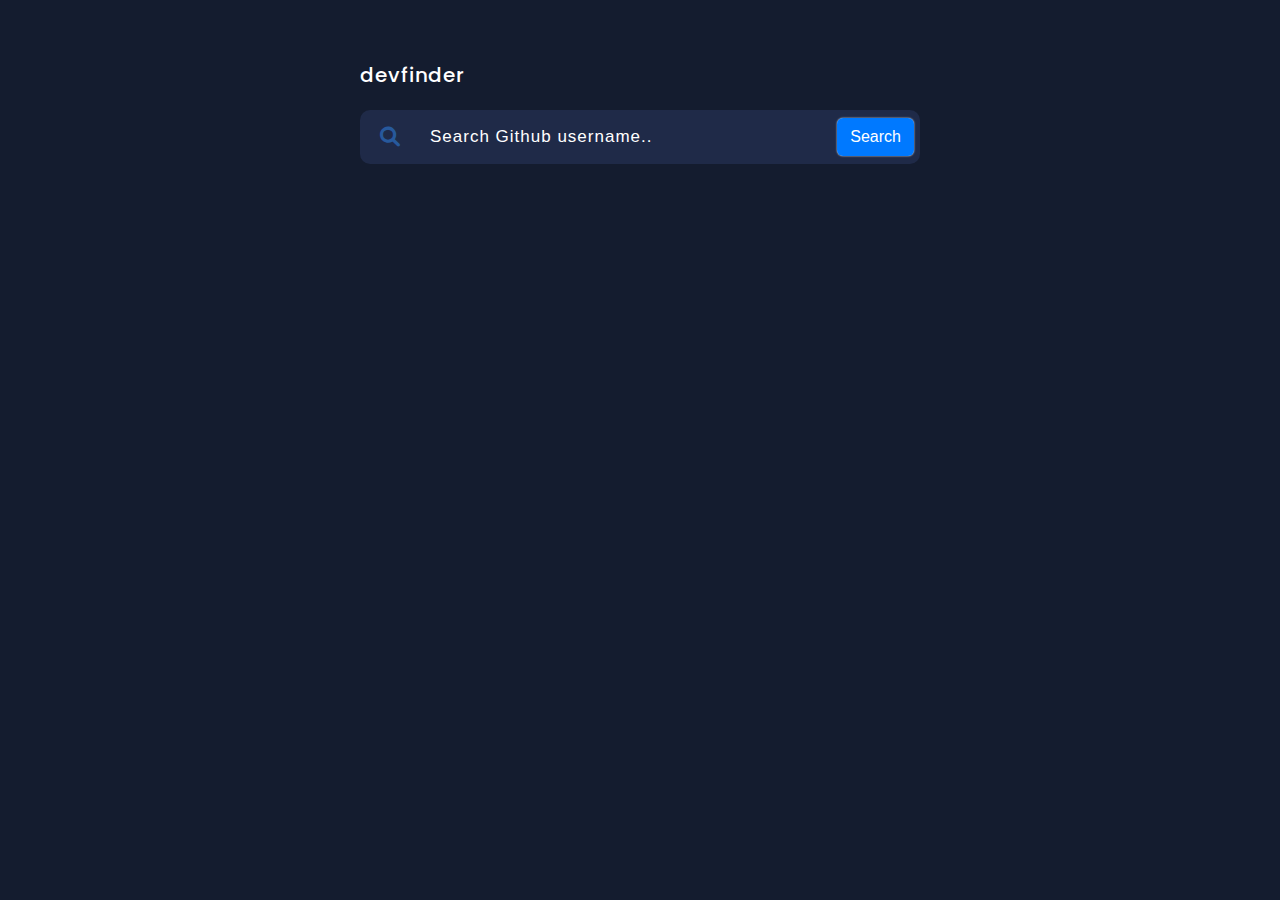
==== Day 11 - Search Github Profile/index.html @ 0b3161e0 "carousel slider multiply item and github profile" ====
<!DOCTYPE html>
<html lang="en">
<head>
    <meta charset="UTF-8">
    <meta http-equiv="X-UA-Compatible" content="IE=edge">
    <meta name="viewport" content="width=device-width, initial-scale=1.0">
    <link rel="stylesheet" href="https://cdnjs.cloudflare.com/ajax/libs/font-awesome/6.0.0/css/all.min.css" integrity="sha512-9usAa10IRO0HhonpyAIVpjrylPvoDwiPUiKdWk5t3PyolY1cOd4DSE0Ga+ri4AuTroPR5aQvXU9xC6qOPnzFeg==" crossorigin="anonymous" referrerpolicy="no-referrer" />
    <link rel="shortcut icon" href="https://image.shutterstock.com/image-vector/challenge-emblem-stylized-text-vector-260nw-1524875759.jpg" type="image/x-icon">
    <link rel="stylesheet" href="./main.css">
    <title>Day 11 - Search Github Profile</title>
</head>
<body>
    
    <div class="container">
        <h2>devfinder</h2>
        <div class="search">
            <div class="icon-search">
                <i class="fa-solid fa-magnifying-glass"></i>
            </div>
            <form action="" class="form">
                <input type="text" placeholder="Search Github username..." class="input-search">
            </form>
            <button class="btn-search">Search</button>
        </div>

        <div class="main-content">

        </div>
    </div>

    <script src="./main.js"></script>
</body>
</html>
---- Day 11 - Search Github Profile/main.css ----
@import url("https://fonts.googleapis.com/css2?family=Lato:ital,wght@0,300;0,400;0,700;0,900;1,300;1,400;1,700&family=Poppins:ital,wght@0,200;0,300;0,400;0,500;0,600;0,700;1,200;1,300;1,400;1,500;1,600;1,700&display=swap");

* {
	margin: 0;
	padding: 0;
	box-sizing: border-box;
}

html {
	font-size: 62.5%;
	font-family: "Poppins", sans-serif;
}

body {
	background-color: #141c2f;
}

.container {
	margin: 20px auto 0;
	width: 600px;
	padding: 20px;
}

h2 {
	padding: 20px 0;
	font-size: 2rem;
	color: white;
	letter-spacing: 1px;
	font-weight: 500;
}

.search {
	display: flex;
	width: 100%;
	padding: 8px 6px 8px 20px;
	justify-content: flex-start;
	align-items: center;
	background-color: #1f2a48;
	border-radius: 10px;
}

.icon-search {
	font-size: 2rem;
	color: #27599c;
	padding-right: 20px;
}

form {
    flex: 1;
}

input.input-search {
	flex: 1;
	background-color: transparent;
	outline: none;
	border: none;
	height: 100%;
	color: white;
	font-size: 1.7rem;
	padding: 0 10px;
}

::-webkit-input-placeholder {
	/* Edge */
	color: white;
	font-weight: 300;
}

:-ms-input-placeholder {
	/* Internet Explorer 10-11 */
	color: white;
	font-weight: 300;
}

::placeholder {
	font-weight: 300;
	color: white;
	letter-spacing: 1px;
}

button.btn-search {
	/* height: 100%; */
	padding: 10px 13px;
	border-radius: 6px;
	outline: none;
	border: none;
	background-color: #0079ff;
	color: white;
	box-shadow: 0px 0px 1.8px 0px white;
    cursor: pointer;
    font-size: 1.6rem;
}
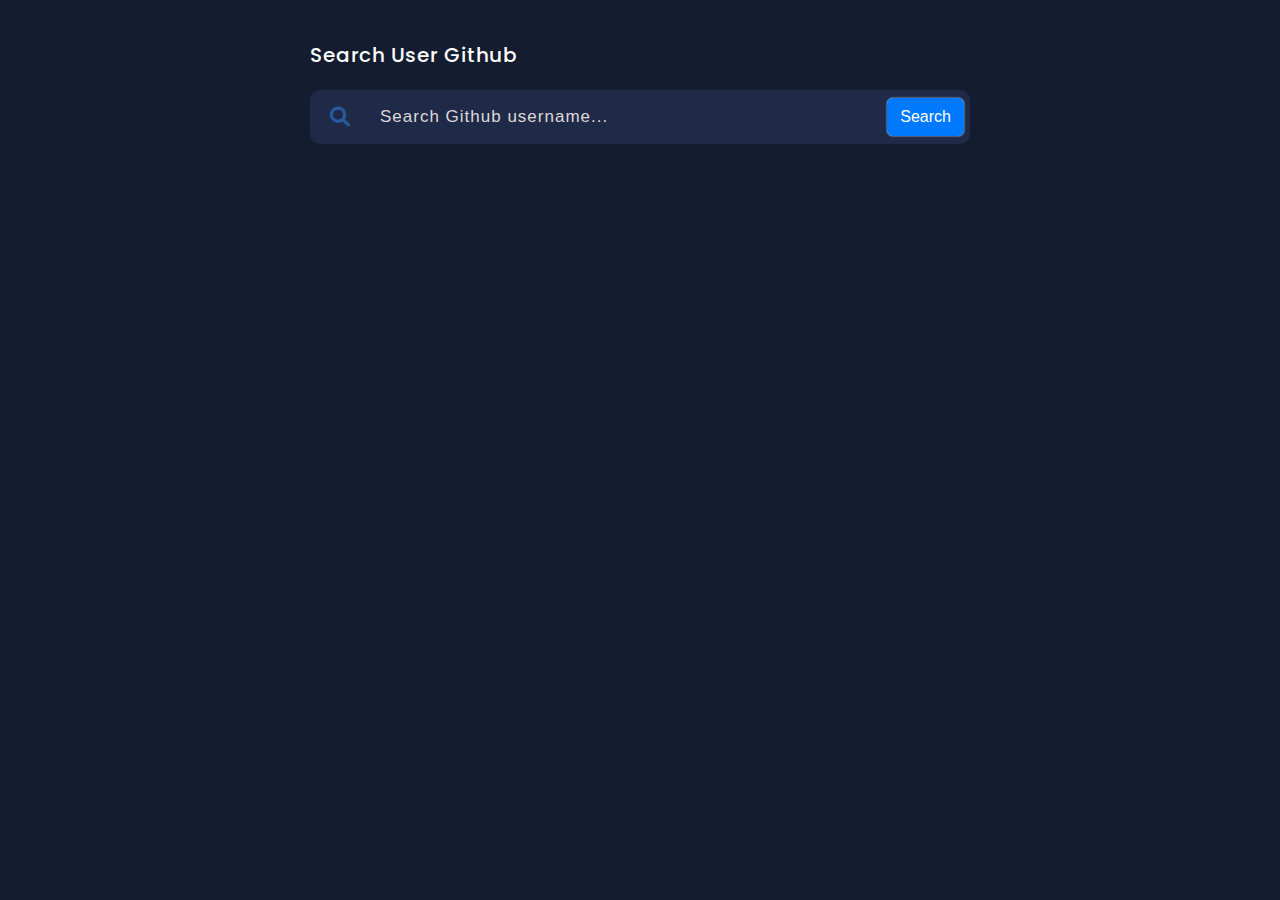
==== commit 3972291d: "day 11 - search github user" ====
--- a/Day 11 - Search Github Profile/index.html
+++ b/Day 11 - Search Github Profile/index.html
@@ -12,7 +12,7 @@
 <body>
     
     <div class="container">
-        <h2>devfinder</h2>
+        <h2>Search User Github</h2>
         <div class="search">
             <div class="icon-search">
                 <i class="fa-solid fa-magnifying-glass"></i>
@@ -23,9 +23,7 @@
             <button class="btn-search">Search</button>
         </div>
 
-        <div class="main-content">
-
-        </div>
+        <div class="main-content"></div>
     </div>
 
     <script src="./main.js"></script>
--- a/Day 11 - Search Github Profile/main.css
+++ b/Day 11 - Search Github Profile/main.css
@@ -16,13 +16,13 @@
 }
 
 .container {
-	margin: 20px auto 0;
-	width: 600px;
+	margin: 10px auto 0;
+	width: 700px;
 	padding: 20px;
 }
 
 h2 {
-	padding: 20px 0;
+	padding: 10px 0 20px;
 	font-size: 2rem;
 	color: white;
 	letter-spacing: 1px;
@@ -46,7 +46,7 @@
 }
 
 form {
-    flex: 1;
+	flex: 1;
 }
 
 input.input-search {
@@ -58,6 +58,7 @@
 	color: white;
 	font-size: 1.7rem;
 	padding: 0 10px;
+	width: 100%;
 }
 
 ::-webkit-input-placeholder {
@@ -74,7 +75,7 @@
 
 ::placeholder {
 	font-weight: 300;
-	color: white;
+	color: rgb(223, 215, 215);
 	letter-spacing: 1px;
 }
 
@@ -87,6 +88,151 @@
 	background-color: #0079ff;
 	color: white;
 	box-shadow: 0px 0px 1.8px 0px white;
-    cursor: pointer;
-    font-size: 1.6rem;
-}
+	cursor: pointer;
+	font-size: 1.6rem;
+}
+
+.main-content {
+	background-color: #1f2a48;
+	margin-top: 20px;
+	border-radius: 10px;
+}
+
+.card-success,
+.card-error {
+	padding: 40px 30px;
+	display: flex;
+}
+
+.img {
+	width: 100px;
+	height: 100px;
+	border-radius: 50%;
+	overflow: hidden;
+	margin-right: 25px;
+}
+
+.content {
+	flex: 1;
+	display: flex;
+	flex-direction: column;
+}
+
+img.avatar {
+	width: 100%;
+	height: 100%;
+	border-radius: 50%;
+	object-fit: cover;
+}
+
+.header {
+	display: flex;
+	justify-content: space-between;
+	align-items: center;
+	margin-bottom: 5px;
+}
+
+h2.name {
+	font-size: 2rem;
+	padding: 0;
+	margin: 0;
+	letter-spacing: 1.3px;
+	font-weight: 500;
+}
+
+.time {
+	font-size: 1.5rem;
+	color: #d7d0d0;
+	font-weight: 300;
+	letter-spacing: 1.1px;
+}
+
+.bio {
+	font-size: 1.6rem;
+	padding: 10px 0 15px 0;
+	color: #7e88a3;
+	font-weight: 400;
+	letter-spacing: 0.1px;
+}
+
+.information {
+	display: flex;
+	justify-content: space-around;
+	background-color: #141c2f;
+	padding: 10px 10px;
+	border-radius: 10px;
+	margin-top: 10px;
+}
+
+.information-item {
+	color: #8e9093;
+	font-size: 1.5rem;
+	display: flex;
+	flex-direction: column;
+	align-items: flex-start;
+}
+
+.information-item span {
+	color: white;
+	font-size: 2.4rem;
+	font-weight: 700;
+	margin-top: 2px;
+}
+
+h5.title-login {
+	font-size: 1.5rem;
+	color: #0079ff;
+	letter-spacing: 1px;
+	font-weight: 400;
+	margin: 0;
+	padding: 0;
+	line-height: 1.5rem;
+}
+
+.information-contact {
+	display: flex;
+	flex-wrap: wrap;
+	justify-content: flex-start;
+	margin-top: 30px;
+}
+
+.items {
+	flex: 0 0 50%;
+	max-width: 50%;
+	font-size: 1.4rem;
+	padding-bottom: 13px;
+	color: white;
+	font-weight: 300;
+}
+
+.items span {
+	margin-left: 11px;
+	color: #b6bdcf;
+	font-weight: 300;
+}
+
+.repositories {
+    margin-top: 10px;
+	display: flex;
+	flex-wrap: wrap;
+}
+
+a.repo-items {
+    font-size: 1.3rem;
+    color: #d5d1d1;
+    text-decoration: none;
+    padding: 4px 10px;
+    background-color: #212A72;
+    margin: 4px 7px 4px 0;
+    border-radius: 4px;
+}
+
+i.fa-brands.fa-twitter,
+i.fa-solid.fa-building {
+    margin-left: 40px;
+}
+
+h1 {
+	color: white;
+}
+
